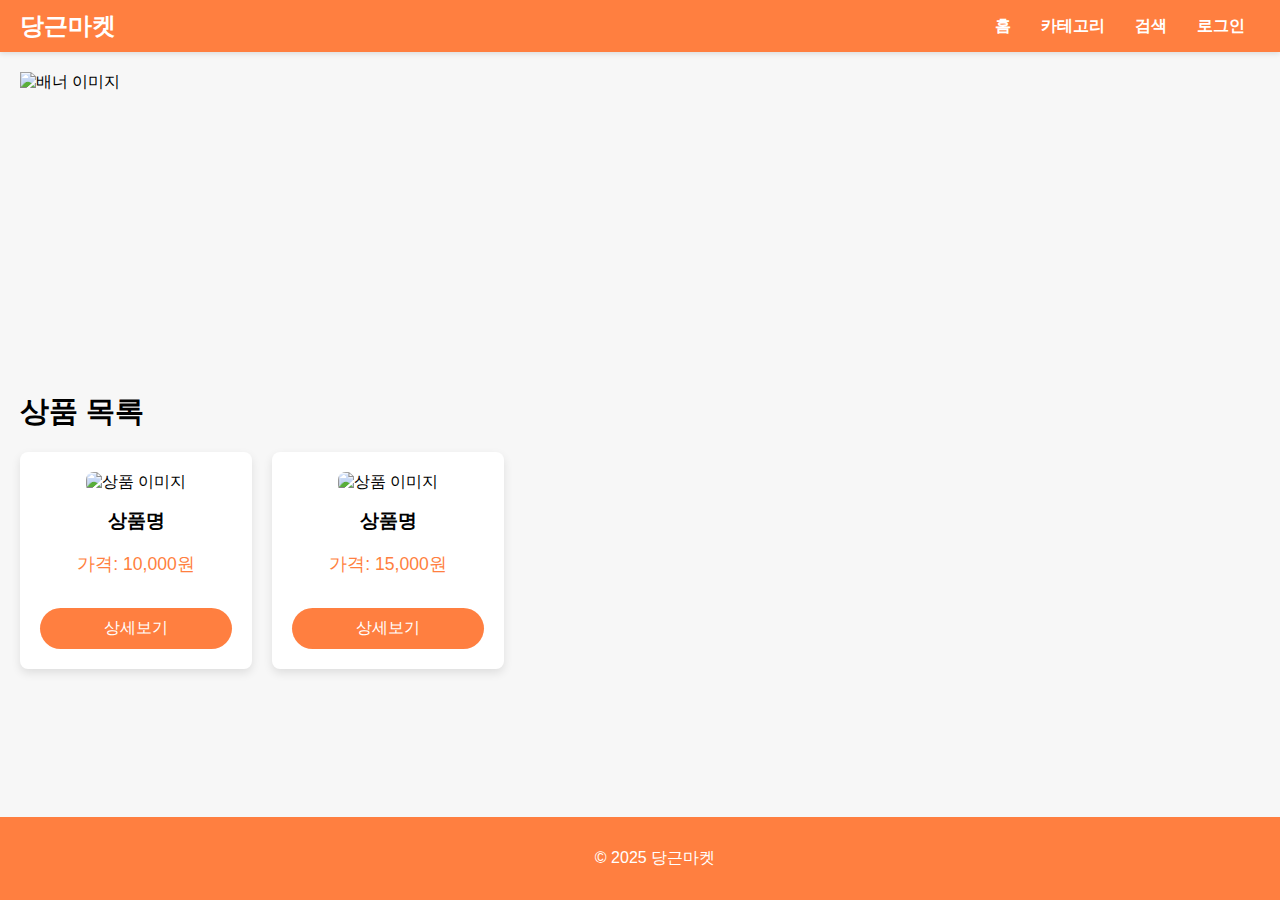
==== templates/index.html @ 3c42f17a "Merge pull request #6 from Mireutale/feat/frontend-setup" ====
<!DOCTYPE html>
<html lang="ko">
<head>
    <meta charset="UTF-8">
    <meta name="viewport" content="width=device-width, initial-scale=1.0">
    <title>당근마켓</title>
    <link rel="stylesheet" href="/static/css/styles.css">
</head>
<body>
    <!-- 헤더 -->
    <header>
        <div class="logo">
            <h1>당근마켓</h1>
        </div>
        <nav>
            <ul>
                <li><a href="#">홈</a></li>
                <li><a href="#">카테고리</a></li>
                <li><a href="#">검색</a></li>
                <li><a href="#">로그인</a></li>
            </ul>
        </nav>
    </header>

    <!-- 메인 콘텐츠 -->
    <main>
        <section class="banner">
            <img src="https://via.placeholder.com/1200x300?text=당근마켓+배너" alt="배너 이미지">
        </section>
        <h2>상품 목록</h2>
        <section class="product-list">
            <div class="product-card">
                <img src="https://via.placeholder.com/200" alt="상품 이미지">
                <h3>상품명</h3>
                <p>가격: 10,000원</p>
                <button class="view-button">상세보기</button>
            </div>
            <div class="product-card">
                <img src="https://via.placeholder.com/200" alt="상품 이미지">
                <h3>상품명</h3>
                <p>가격: 15,000원</p>
                <button class="view-button">상세보기</button>
            </div>
            <!-- 추가 상품 카드 -->
        </section>
    </main>

    <!-- 푸터 -->
    <footer>
        <p>© 2025 당근마켓</p>
    </footer>
</body>
</html>
---- static/css/styles.css ----
/* 기본 스타일 */
body {
    font-family: 'Noto Sans KR', sans-serif;
    margin: 0;
    padding: 0;
    background-color: #f7f7f7;
}

header {
    background-color: #ff7f40; /* 당근 색상 */
    padding: 10px 20px;
    display: flex;
    justify-content: space-between;
    align-items: center;
    box-shadow: 0 2px 5px rgba(0, 0, 0, 0.1);
}

header .logo h1 {
    color: white;
    font-size: 24px;
    margin: 0;
}

nav ul {
    list-style: none;
    padding: 0;
    margin: 0;
    display: flex;
}

nav ul li {
    margin: 0 15px;
}

nav ul li a {
    color: white;
    text-decoration: none;
    font-weight: bold;
    font-size: 16px;
}

nav ul li a:hover {
    text-decoration: underline;
}

/* 배너 스타일 */
.banner {
    width: 100%;
    height: 300px;
    overflow: hidden;
}

.banner img {
    width: 100%;
    height: 100%;
    object-fit: cover;
}

/* 상품 목록 */
main {
    padding: 20px;
}

h2 {
    font-size: 1.8em;
    margin: 20px 0;
}

.product-list {
    display: grid;
    grid-template-columns: repeat(auto-fill, minmax(220px, 1fr));
    gap: 20px;
}

.product-card {
    background-color: white;
    padding: 20px;
    border-radius: 8px;
    box-shadow: 0 4px 10px rgba(0, 0, 0, 0.1);
    text-align: center;
    transition: transform 0.3s ease;
}

.product-card:hover {
    transform: translateY(-10px); /* 상품 카드 hover 효과 */
}

.product-card img {
    width: 100%;
    height: 150px;
    object-fit: cover;
    border-radius: 8px;
}

.product-card h3 {
    font-size: 1.2em;
    margin: 15px 0;
}

.product-card p {
    color: #ff7f40;
    font-size: 1.1em;
}

.view-button {
    background-color: #ff7f40;
    color: white;
    padding: 10px;
    border: none;
    border-radius: 25px;
    cursor: pointer;
    font-size: 16px;
    width: 100%;
    margin-top: 15px;
}

.view-button:hover {
    background-color: #e56d32;
}

/* 푸터 */
footer {
    background-color: #ff7f40;
    padding: 15px;
    text-align: center;
    color: white;
    position: fixed;
    width: 100%;
    bottom: 0;
}
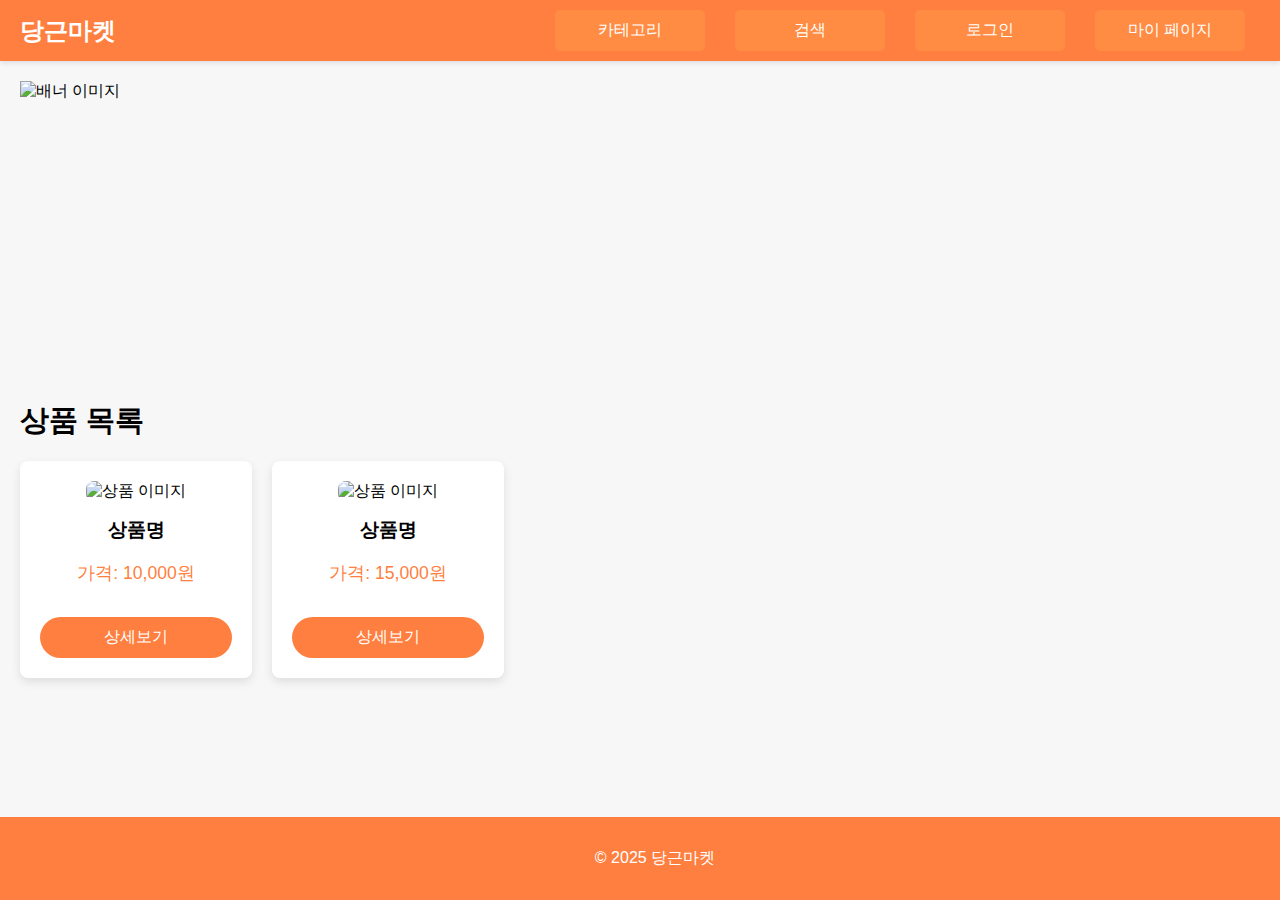
==== commit 432d8cc0: "add front my_page/bought/likes/sales skeleton code" ====
--- a/templates/index.html
+++ b/templates/index.html
@@ -13,11 +13,11 @@
             <h1>당근마켓</h1>
         </div>
         <nav>
-            <ul>
-                <li><a href="#">홈</a></li>
-                <li><a href="#">카테고리</a></li>
-                <li><a href="#">검색</a></li>
-                <li><a href="#">로그인</a></li>
+            <ul>            
+                <li><a href="/my_page"><button class="carrot-button">카테고리</button></a></li>
+                <li><a href="/my_page"><button class="carrot-button">검색</button></a></li>
+                <li><a href="/my_page"><button class="carrot-button">로그인</button></a></li>
+                <li><a href="/my_page"><button class="carrot-button">마이 페이지</button></a></li>
             </ul>
         </nav>
     </header>
--- a/static/css/styles.css
+++ b/static/css/styles.css
@@ -128,3 +128,73 @@
     width: 100%;
     bottom: 0;
 }
+
+.carrot-button {
+    background-color: #ff8c42;
+    color: white;
+    border: none;
+    padding: 8px 12px;
+    border-radius: 5px;
+    cursor: pointer;
+}
+
+
+.carrot-button:hover {
+    background-color: #e07b34;
+}
+
+/* my page 관련 css*/
+.profile {
+    text-align: center;
+    margin-top: 50px;
+}
+
+.profile img {
+    border-radius: 50%;
+    width: 150px;
+    height: 150px;
+}
+
+.button-container {
+    display: flex;
+    justify-content: center;
+    flex-direction: column; /* 버튼을 세로로 정렬 */
+    align-items: center; /* 가운데 정렬 */
+    margin-top: 20px;
+    height: 60vh;
+}
+
+.button-box {
+    background-color: #f8f9fa; /* 연한 배경 */
+    padding: 20px;
+    border-radius: 10px;
+    box-shadow: 0 4px 6px rgba(0, 0, 0, 0.1); /* 그림자 효과 */
+    width: 250px; /* 박스 너비 */
+    text-align: center;
+}
+
+.button-container ul {
+    list-style: none;
+    height: 50vh;
+    display: block;
+}
+
+.button-container ul li {
+    margin: 10px; /* 버튼 간격 */
+    height: auto;
+}
+
+.carrot-button {
+    width: 150px; /* 버튼이 부모 너비만큼 */
+    background-color: #ff8c42;
+    color: white;
+    border: none;
+    padding: 10px 20px;
+    border-radius: 5px;
+    cursor: pointer;
+    font-size: 16px;
+}
+
+.carrot-button:hover {
+    background-color: #e07b34;
+}